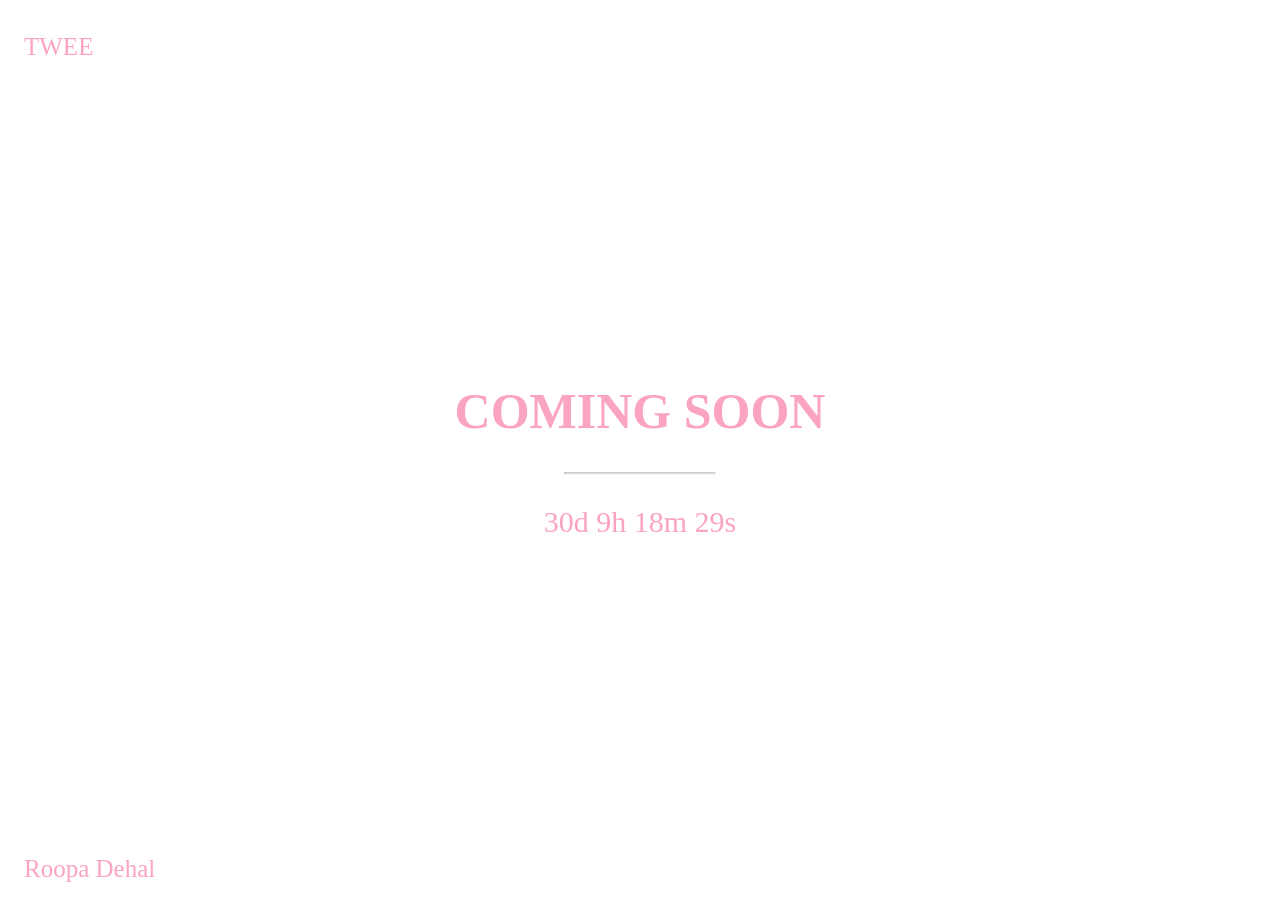
==== ComingSoonPage.html @ 1c004218 "Made the coming soon page." ====
<!DOCTYPE html>
<html lang="en">
<head>
<title>TWEE</title>
<meta charset="UTF-8">
<meta name="viewport" content="width=device-width, initial-scale=1">
<style>
    body {
  font-family: 'Trebuchet MS', 'Lucida Sans Unicode', 'Lucida Grande', 'Lucida Sans', Arial, sans-serif;
    }

  body html {
    height: 100%;
    margin: 0;
  }
  .bgimg {
    background-image: url('https://i.pinimg.com/1200x/72/87/59/728759150b0ce3fe712e6e3a8c89489e.jpg');
    height: 100vh;
    background-position: center;
    background-size: cover;
    position: relative;
    color: rgb(251, 163, 195);
    font-family: "Trebuchet MS', 'Lucida Sans Unicode', 'Lucida Grande', 'Lucida Sans', Arial, sans-serif";
    font-size: 25px;
  }
  .topleft {
    position: absolute;
    top: 0;
    left: 16px;
  }
  
  .bottomleft {
    position: absolute;
    bottom: 0;
    left: 16px;
  }
  
  .middle {
    position: absolute;
    top: 50%;
    left: 50%;
    transform: translate(-50%, -50%);
    text-align: center;
  }
  
  hr {
    margin: auto;
    width: 40%;
  }
</style>
<body>
<div class="bgimg">
  <div class="topleft">
    <p>TWEE</p>
  </div>
  <div class="middle">
    <h1>COMING SOON</h1>
    <hr>
    <p id="demo" style="font-size:30px"></p>
  </div>
  <div class="bottomleft">
    <p>Roopa Dehal</p>
  </div>
</div>
</body>

<script>

var countDownDate = new Date("Jan 5, 2027 15:37:25").getTime();

var countdownfunction = setInterval(function() {

  var now = new Date().getTime();
  
  var distance = countDownDate - now;
  
  var days = Math.floor(distance / (1000 * 60 * 60 * 24));
  var hours = Math.floor((distance % (1000 * 60 * 60 * 24)) / (1000 * 60 * 60));
  var minutes = Math.floor((distance % (1000 * 60 * 60)) / (1000 * 60));
  var seconds = Math.floor((distance % (1000 * 60)) / 1000);
  
  document.getElementById("demo").innerHTML = days + "d " + hours + "h "
  + minutes + "m " + seconds + "s ";
  
  if (distance < 0) {
    clearInterval(countdownfunction);
    document.getElementById("demo").innerHTML = "EXPIRED";
  }
}, 1000);
</script>

</body>
</html>
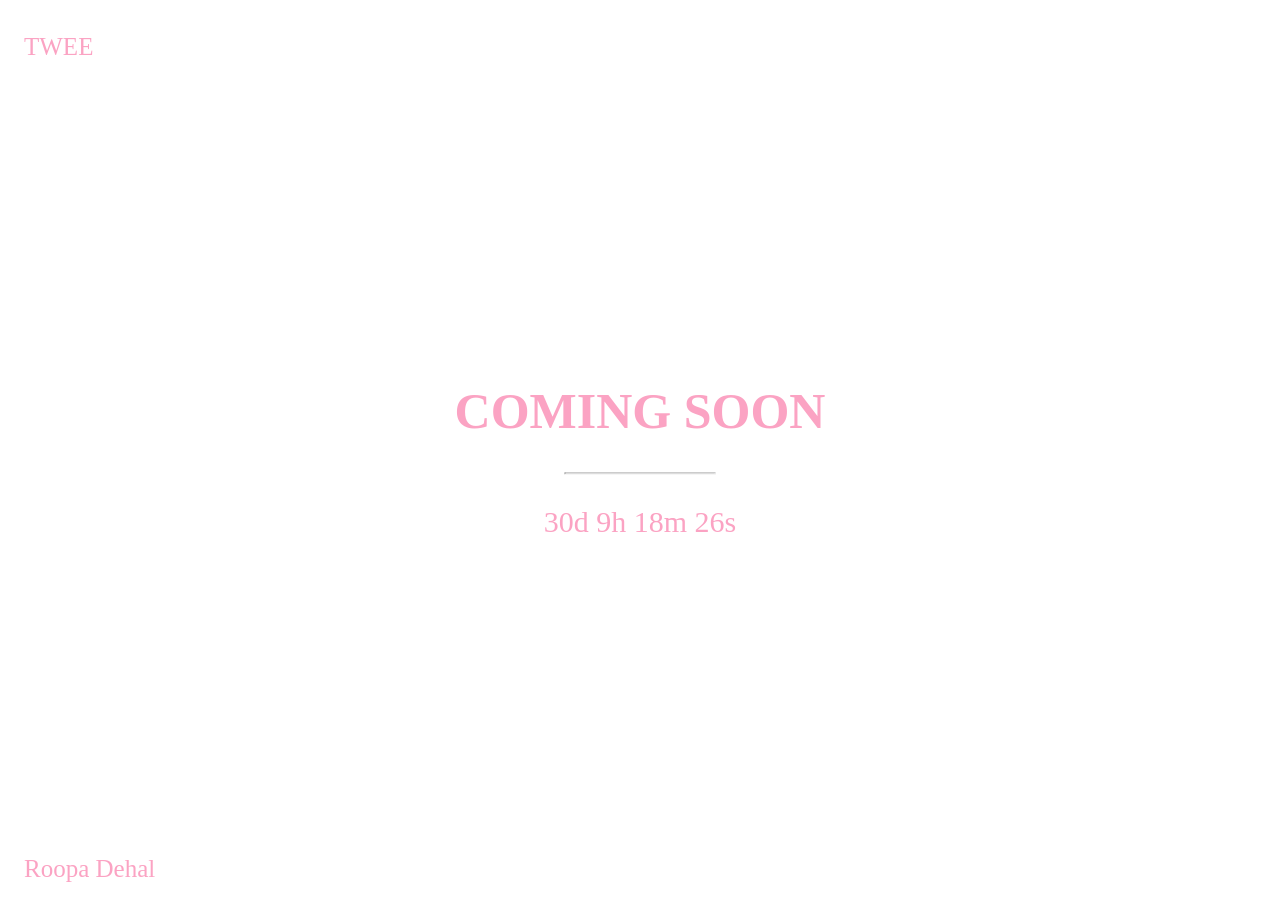
==== commit 2bcb3c38: "Gave it a little animation" ====
--- a/ComingSoonPage.html
+++ b/ComingSoonPage.html
@@ -9,9 +9,23 @@
   font-family: 'Trebuchet MS', 'Lucida Sans Unicode', 'Lucida Grande', 'Lucida Sans', Arial, sans-serif;
     }
 
+    @-webkit-keyframes animatebottom {
+  from { bottom:-100px; opacity:0 } 
+  to { bottom:0px; opacity:1 }
+}
+
+@keyframes animatebottom { 
+  from{ bottom:-100px; opacity:0 } 
+  to{ bottom:0; opacity:1 }
+}
+
   body html {
     height: 100%;
     margin: 0;
+    -webkit-animation-name: animatebottom;
+    -webkit-animation-duration: 1s;
+    animation-name: animatebottom;
+    animation-duration: 1s
   }
   .bgimg {
     background-image: url('https://i.pinimg.com/1200x/72/87/59/728759150b0ce3fe712e6e3a8c89489e.jpg');
@@ -22,17 +36,29 @@
     color: rgb(251, 163, 195);
     font-family: "Trebuchet MS', 'Lucida Sans Unicode', 'Lucida Grande', 'Lucida Sans', Arial, sans-serif";
     font-size: 25px;
+    -webkit-animation-name: animatebottom;
+    -webkit-animation-duration: 1s;
+    animation-name: animatebottom;
+    animation-duration: 1s
   }
   .topleft {
     position: absolute;
     top: 0;
     left: 16px;
+    -webkit-animation-name: animatebottom;
+    -webkit-animation-duration: 1s;
+    animation-name: animatebottom;
+    animation-duration: 1s
   }
   
   .bottomleft {
     position: absolute;
     bottom: 0;
     left: 16px;
+    -webkit-animation-name: animatebottom;
+    -webkit-animation-duration: 1s;
+    animation-name: animatebottom;
+    animation-duration: 1s
   }
   
   .middle {
@@ -41,11 +67,19 @@
     left: 50%;
     transform: translate(-50%, -50%);
     text-align: center;
+    -webkit-animation-name: animatebottom;
+    -webkit-animation-duration: 1s;
+    animation-name: animatebottom;
+    animation-duration: 1s
   }
   
   hr {
     margin: auto;
     width: 40%;
+    -webkit-animation-name: animatebottom;
+    -webkit-animation-duration: 1s;
+    animation-name: animatebottom;
+    animation-duration: 1s
   }
 </style>
 <body>
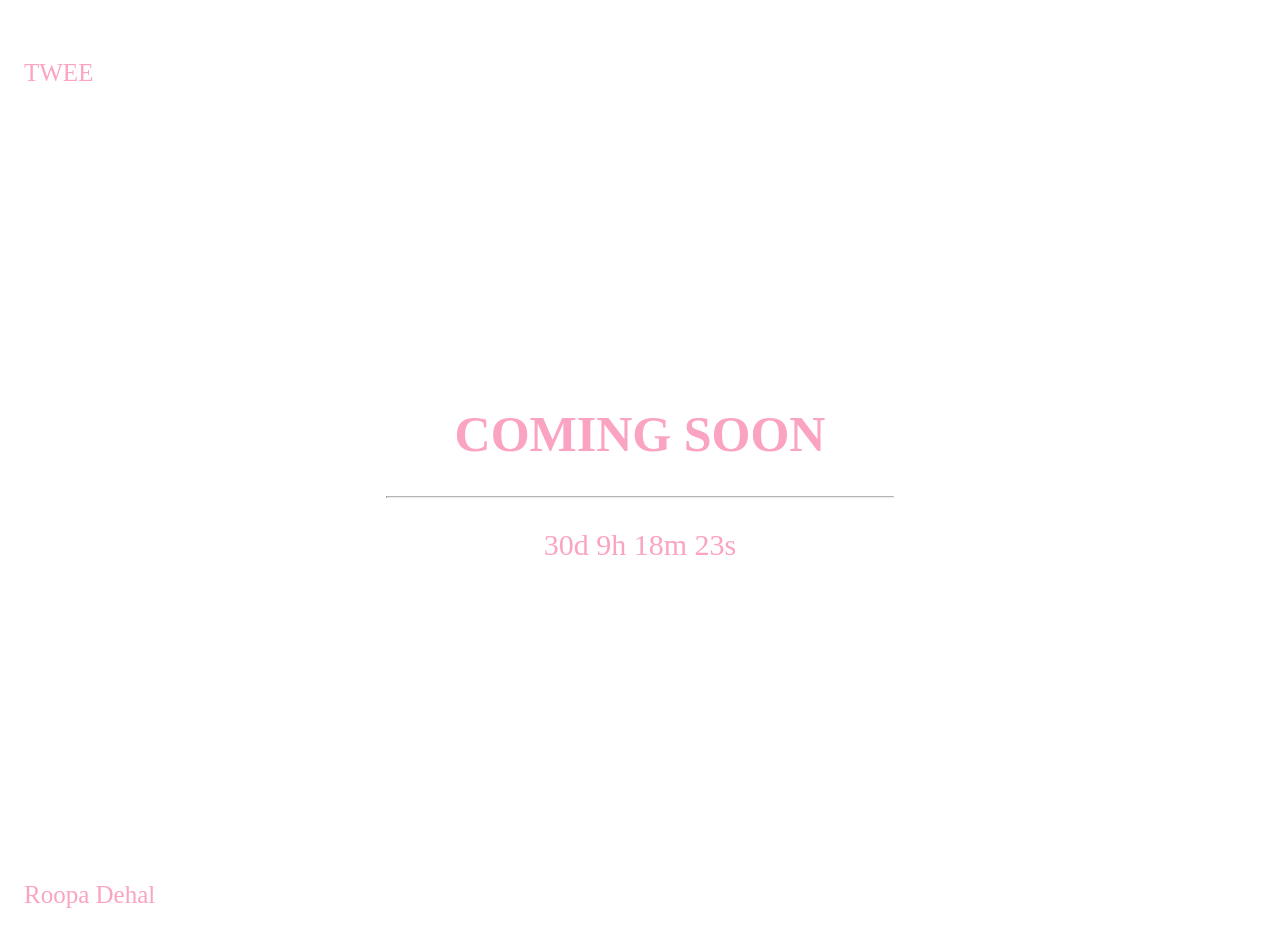
==== commit 4f0f481a: "Made the coming soon page smoother" ====
--- a/ComingSoonPage.html
+++ b/ComingSoonPage.html
@@ -14,7 +14,7 @@
   to { bottom:0px; opacity:1 }
 }
 
-@keyframes animatebottom { 
+    @keyframes animatebottom { 
   from{ bottom:-100px; opacity:0 } 
   to{ bottom:0; opacity:1 }
 }
@@ -62,7 +62,7 @@
   }
   
   .middle {
-    position: absolute;
+    position: relative;
     top: 50%;
     left: 50%;
     transform: translate(-50%, -50%);
@@ -120,7 +120,7 @@
     clearInterval(countdownfunction);
     document.getElementById("demo").innerHTML = "EXPIRED";
   }
-}, 1000);
+}, 10);
 </script>
 
 </body>
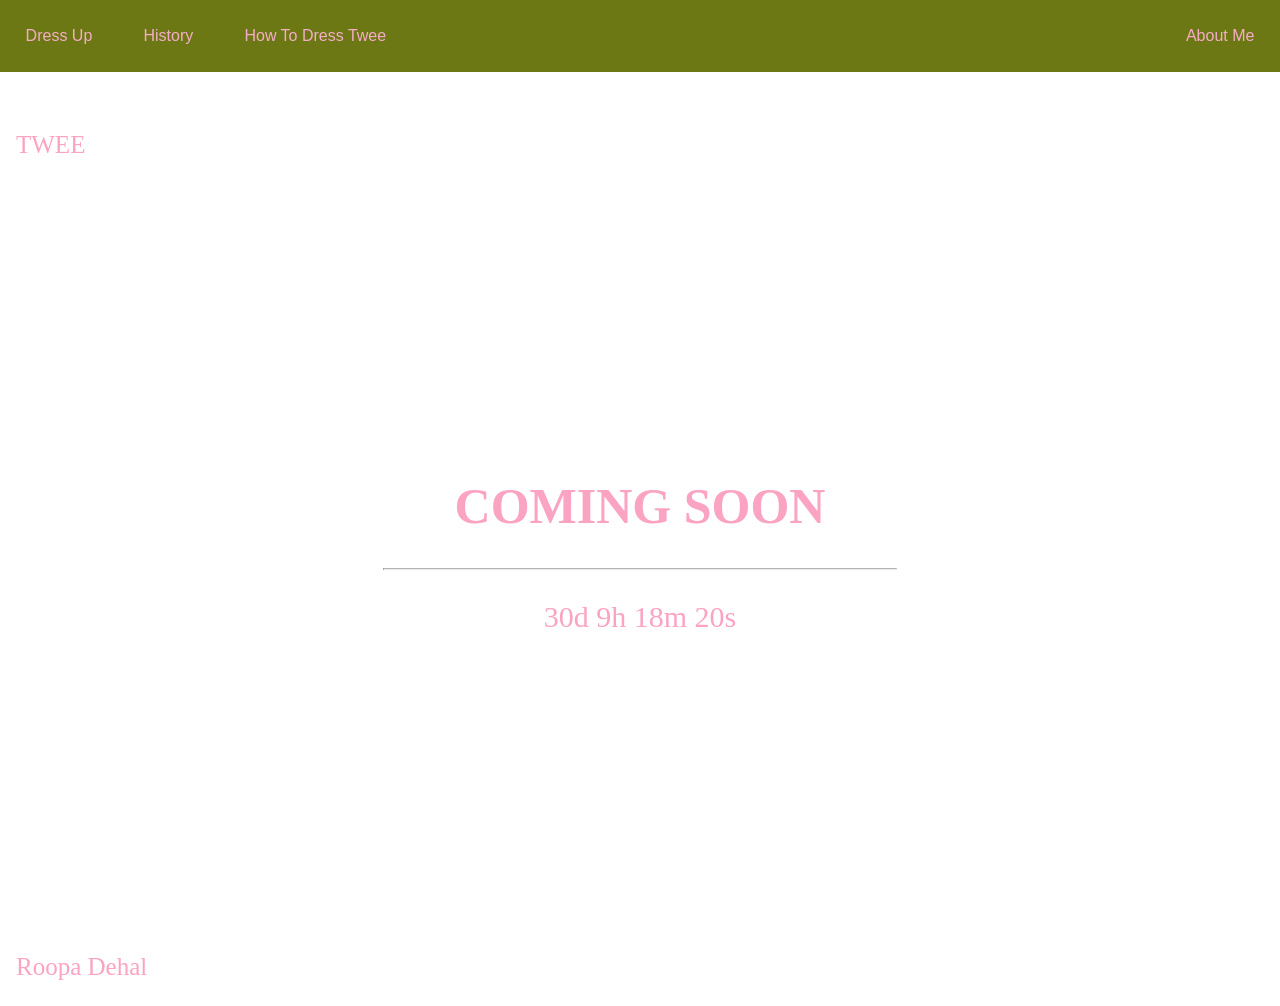
==== commit 14f08d8f: "Added the navbar for coming soon pages and changed hover colour too" ====
--- a/ComingSoonPage.html
+++ b/ComingSoonPage.html
@@ -19,7 +19,7 @@
   to{ bottom:0; opacity:1 }
 }
 
-  body html {
+  body, html {
     height: 100%;
     margin: 0;
     -webkit-animation-name: animatebottom;
@@ -27,8 +27,47 @@
     animation-name: animatebottom;
     animation-duration: 1s
   }
+
+  .body {
+    background-image: url('https://i.pinimg.com/1200x/72/87/59/728759150b0ce3fe712e6e3a8c89489e.jpg');
+    -webkit-animation-name: animatebottom;
+    -webkit-animation-duration: 1s;
+    animation-name: animatebottom;
+    animation-duration: 1s
+}
+
+.navbar {
+    overflow: hidden;
+    background-color: rgb(108, 120, 19);
+    position: relative;
+    -webkit-animation-name: animatebottom;
+    -webkit-animation-duration: 1s;
+    animation-name: animatebottom;
+    animation-duration: 1s
+  }
+
+.navbar a {
+    float:left;
+    display:block;
+    color: #f5adc7;
+    text-align: center;
+    padding: 3vh 2vw;
+    text-decoration: none;
+    position: relative;
+     }
+
+ .navbar a.right {
+    float: right;
+    position: relative;
+    }
+
+ .navbar a:hover {
+    background-color: rgb(97, 108, 16);
+    color: rgb(124, 36, 90);
+    position: relative;
+    }
+
   .bgimg {
-    background-image: url('https://i.pinimg.com/1200x/72/87/59/728759150b0ce3fe712e6e3a8c89489e.jpg');
     height: 100vh;
     background-position: center;
     background-size: cover;
@@ -41,6 +80,7 @@
     animation-name: animatebottom;
     animation-duration: 1s
   }
+
   .topleft {
     position: absolute;
     top: 0;
@@ -82,7 +122,15 @@
     animation-duration: 1s
   }
 </style>
-<body>
+<body class="body">
+    
+    <div class="navbar">
+      <a href="index.html">Dress Up</a>
+      <a href="ComingSoonPage.html">History</a>
+      <a href="ComingSoonPage.html">How To Dress Twee</a>
+      <a href="ComingSoonPage.html" class="right">About Me</a>
+    </div>
+
 <div class="bgimg">
   <div class="topleft">
     <p>TWEE</p>
